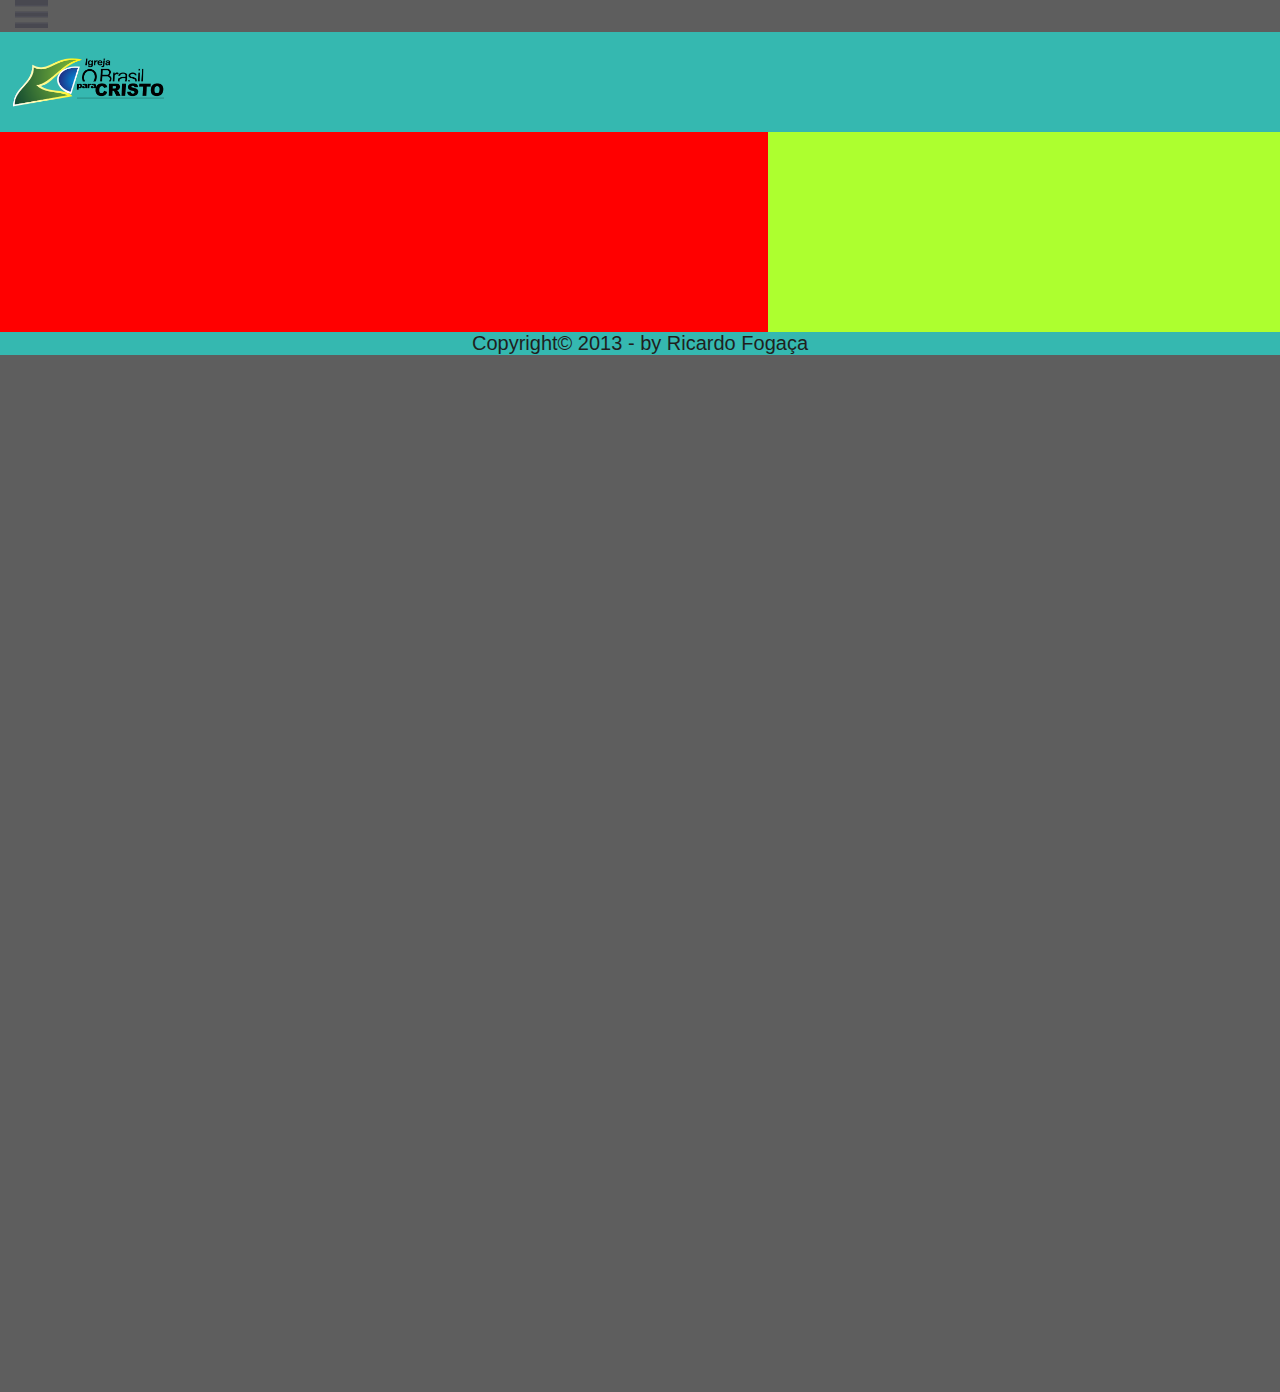
==== index.html @ cc47398d "tamanhos e navs" ====
<!DOCTYPE html>
<html lang="pt-br">
<head>
    <meta charset="UTF-8">
    <meta name="viewport" content="width=device-width, initial-scale=1.0">
    <title>Igreja o Brasil para Cristo</title>
    
    <link rel="stylesheet" type="text/css" href="estilos/style.css">
 
    <link href="https://fonts.googleapis.com/css2?family=Roboto:wght@900&display=swap" rel="stylesheet">
<!--
    <meta name="viewport" content="width=device-width, initial-scale=1">
-->
 </head>


<body>
 
  <input type="checkbox" id="check">
  <label id="icone" for="check"> <img src="imagens/icone.png"></label>
    <div class="barra">
      <nav id="menuRetratil">
        <a href="index.html"><div class="link">Home</div></a>
        <a href="sobre.html"><div class="link">Sobre</div></a>
        <a href="mensagens.html"><div class="link">Mensagens</div></a>
        <a href="departamentos.html"><div class="link">Departamentos</div></a>
      <a href="contato.html"><div class="link">Contato</div></a>
    </nav>
  </div>

    <header>
      <div class="container">
          </div> <img id="logo" src="imagens/logo-preto-pequeno.png" alt=""></header>
      </div>
    <div>
      <div id="div-esquerda"></div>
      <div id="div-direita"></div>
    </div>


    <footer id="rodape">
      <p>Copyright&copy; 2013 - by Ricardo Fogaça<br/>
    </footer>

  </body>
      </html>
---- estilos/style.css ----
@charset "UTF-8";


p{
    color: rgb(32, 31, 30);
    font-size: 20px;
    font-family: Helvetica,Arial,sans-serif;
}
  body{
 
     
      font-family: Arial;
      background-color: #5e5e5e;
      }
      *{
          margin: 0px;
          padding: 0px;
      } 
/*Novo Menu*/
input#check{
    display: none;
}
label#icone{
    
    cursor: pointer;
    padding: 15px;
    z-index: 1;
    margin-top: 5px;
    
}
.barra{
   background-color: #5e5e5e3;
   height: 80%; 
   width: 500px;
   position: absolute;
   transition: all .2 linear;
   left: -300px;
   
}
nav#menuRetratil{
    width: 100%;
    position: absolute;
    top: 60px;
    }
    nav#menuRetratil a{
        text-decoration:none;
    }
    .link{
       background-color: #494950;
       padding: 20px;
       font-family: Arial, Helvetica, sans-serif;
       font-size: 12pt;
       transition: all .2s linear;
       color: #f4f4f9; 
       border-bottom: 2px solid #222;
       opacity: 0;
       margin-top: 200px;
    }
    .link:hover{
      background-color: #222;
      color: #ccc;  
    }

    #check:checked ~ .barra{
        transform:translateX(300px);
    }
    #check:checked ~ .barra nav a .link{
        opacity: 1;
        margin-top: 0;
        transition-delay: .1s;
    }



        /*IMAGENS*/
        
img#foto-logo{
    width: 300px;
    margin: 20px;

}
img#redes2{
    width: 180px;
    margin-top: 150px;
    margin-left: 30px;
    }
img#voltar{
        width: 30px;
        margin: 20px 0px 0px ;
    }
img#pastor{
        margin-left: 0px;
        margin-bottom: 0px;
    }
    img#pastores{
        width: 155px;
    }
        img#logo{
            width: 160px;
        }
    
  /*CLASSES*/
  .container{
      width: 960px;
      margin:0 auto;
  }
   
    /*FONTS*/
h1{
    font-family: 'Roboto', sans-serif;
    /*margin-top: 50px;
    font-size: 50px;*/
}
h3{
    margin-top: 0px;
}
h4{
    font-weight: 700;
    font-size: 15px;
    margin-top: 180px;
    margin-left: 10px;
}

/*CABEÇALHO*/
header{
    background-color:#35b8b0;
    height: 80px;
    padding: 10px;
}
#div-direita{
    background-color: greenyellow;
    min-height: 200px;
    width: 40%;
    float: right;
}
#div-esquerda{
    background-color: red;
    min-height: 200px;
    width: 60%;
    float: left;
}



/*Footer*/
#rodape{
    
    clear: both;
    text-align: center;
    padding 10px;
    background-color:#35b8b0;
    color: rgb(19, 17, 17);
    
    
    
    
    }







/*MEDIA QUERIES*/   
@media screen and (min-width: 768px){
    /*NAVEGAÇÃO*/
    nav{
        flex-direction: row;
        justify-content: space-around;
     
    }
    nav ul{
        flex-direction: row;
        width: 70%;
      
    }
   
     /*https://www.udemy.com/course/programacao-web-para-divulgacao-cientifica/learn/lecture/12882666#overview*/

     /*https://www.rapidtables.com/convert/color/cmyk-to-rgb.html*/
   /*Sobre*/

}
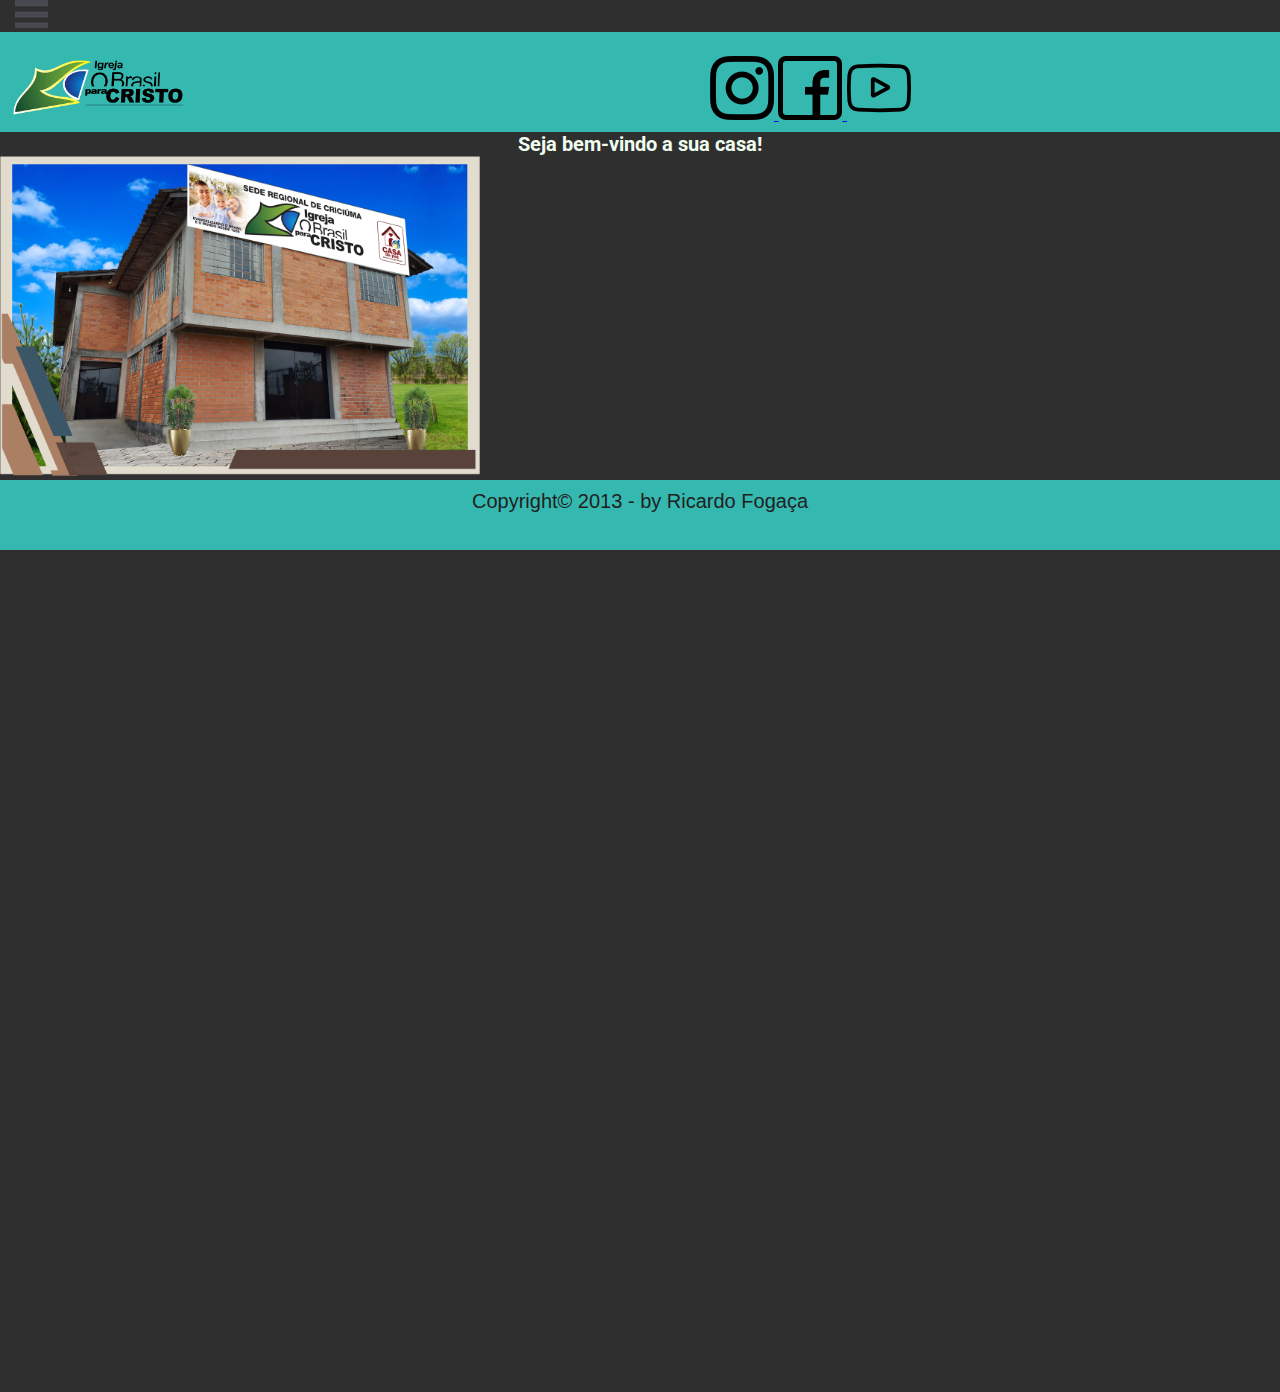
==== commit c6e84114: "alinhando as div" ====
--- a/index.html
+++ b/index.html
@@ -30,15 +30,35 @@
 
     <header>
       <div class="container">
-          </div> <img id="logo" src="imagens/logo-preto-pequeno.png" alt=""></header>
-      </div>
-    <div>
-      <div id="div-esquerda"></div>
-      <div id="div-direita"></div>
+          </div> <img id="logo" src="imagens/logo-preto-pequeno.png" alt="">
+
+        
+        <div id="sociais">
+          <a href="https://www.instagram.com/obpccriciuma/?hl=pt-br"target= "_blank"> 
+            <img src="imagens/002-instagram.png" alt="">
+            </a>
+            <a href="https://www.facebook.com/Iobpc-Criciuma-126888611297999"target= "_blank">
+            <img src="imagens/facebook.png" alt="">
+            </a> 
+            
+            <a href="https://www.youtube.com/channel/UC9whSfEtBgkHPQBIKnmKvHQ"target= "_blank">
+            <img src="imagens/003-youtube.png" alt="">
+            </a>
+          </div>
+        </div>
+          </header>
+        
+     
+    <div id="div-principal" >
+      
+      <h1>Seja bem-vindo a sua casa!</h1>
+
+      <img id="igreja" src="imagens/igreja.png" >
+    
     </div>
 
 
-    <footer id="rodape">
+    <footer>
       <p>Copyright&copy; 2013 - by Ricardo Fogaça<br/>
     </footer>
 
--- a/estilos/style.css
+++ b/estilos/style.css
@@ -10,12 +10,15 @@
  
      
       font-family: Arial;
-      background-color: #5e5e5e;
+     background-color: #302f2f;
       }
+   
       *{
           margin: 0px;
           padding: 0px;
+    
       } 
+      
 /*Novo Menu*/
 input#check{
     display: none;
@@ -50,7 +53,7 @@
        padding: 20px;
        font-family: Arial, Helvetica, sans-serif;
        font-size: 12pt;
-       transition: all .2s linear;
+       transition: all .1s linear;
        color: #f4f4f9; 
        border-bottom: 2px solid #222;
        opacity: 0;
@@ -73,12 +76,14 @@
 
 
         /*IMAGENS*/
-        
+ /*      
 img#foto-logo{
     width: 300px;
     margin: 20px;
-
-}
+ 
+
+}
+*/
 img#redes2{
     width: 180px;
     margin-top: 150px;
@@ -96,18 +101,26 @@
         width: 155px;
     }
         img#logo{
-            width: 160px;
+            width: 180px;
         }
+            img#igreja{
+                width: 480px;
+                margin:auto;
+            }
     
   /*CLASSES*/
   .container{
       width: 960px;
       margin:0 auto;
+     
   }
    
     /*FONTS*/
 h1{
     font-family: 'Roboto', sans-serif;
+    color: honeydew;
+    font-size: 20px;
+    text-align: center;
     /*margin-top: 50px;
     font-size: 50px;*/
 }
@@ -127,34 +140,75 @@
     height: 80px;
     padding: 10px;
 }
-#div-direita{
-    background-color: greenyellow;
+
+div#div-principal{
+    
+    background-color:#302f2f;
     min-height: 200px;
-    width: 40%;
-    float: right;
-}
-#div-esquerda{
-    background-color: red;
-    min-height: 200px;
-    width: 60%;
-    float: left;
-}
-
-
-
-/*Footer*/
-#rodape{
+    width: 100%;
+    
+}
+div#sociais{
+    margin-left: 700px;
+    margin-top: -80px;
+   
+  
+}
+
+
+
+
+Footer{
     
     clear: both;
     text-align: center;
-    padding 10px;
+    height: 50px;
+    padding:10px;
     background-color:#35b8b0;
     color: rgb(19, 17, 17);
-    
-    
-    
-    
-    }
+   }
+
+    /*TEste do menu*/
+    nav#menu {
+        width: 100%;
+        height: 50px;
+        background-color: #222;
+        font-family: Helvetica,arial, sans-serif;
+        margin-bottom: 0px;
+        margin-top: 0px;
+        
+        
+    }
+    nav ul{
+       list-style: none; 
+       position: relative;
+       padding: 0;
+       display: flex;
+       flex-direction: column;
+       align-items: center;
+       width: 100%;
+    }
+    
+    
+    nav ul li{
+        width: 100%;
+        text-align: center;
+        width: 100%;
+        }
+      
+        nav ul li a{
+            padding: 10px 0;
+            display: inline-block;
+            text-decoration: none;
+            width: 100%;
+            background-color: #222;
+            color: white;
+            }
+            article{
+                margin-top: 250px;
+            }
+    
+    
 
 
 
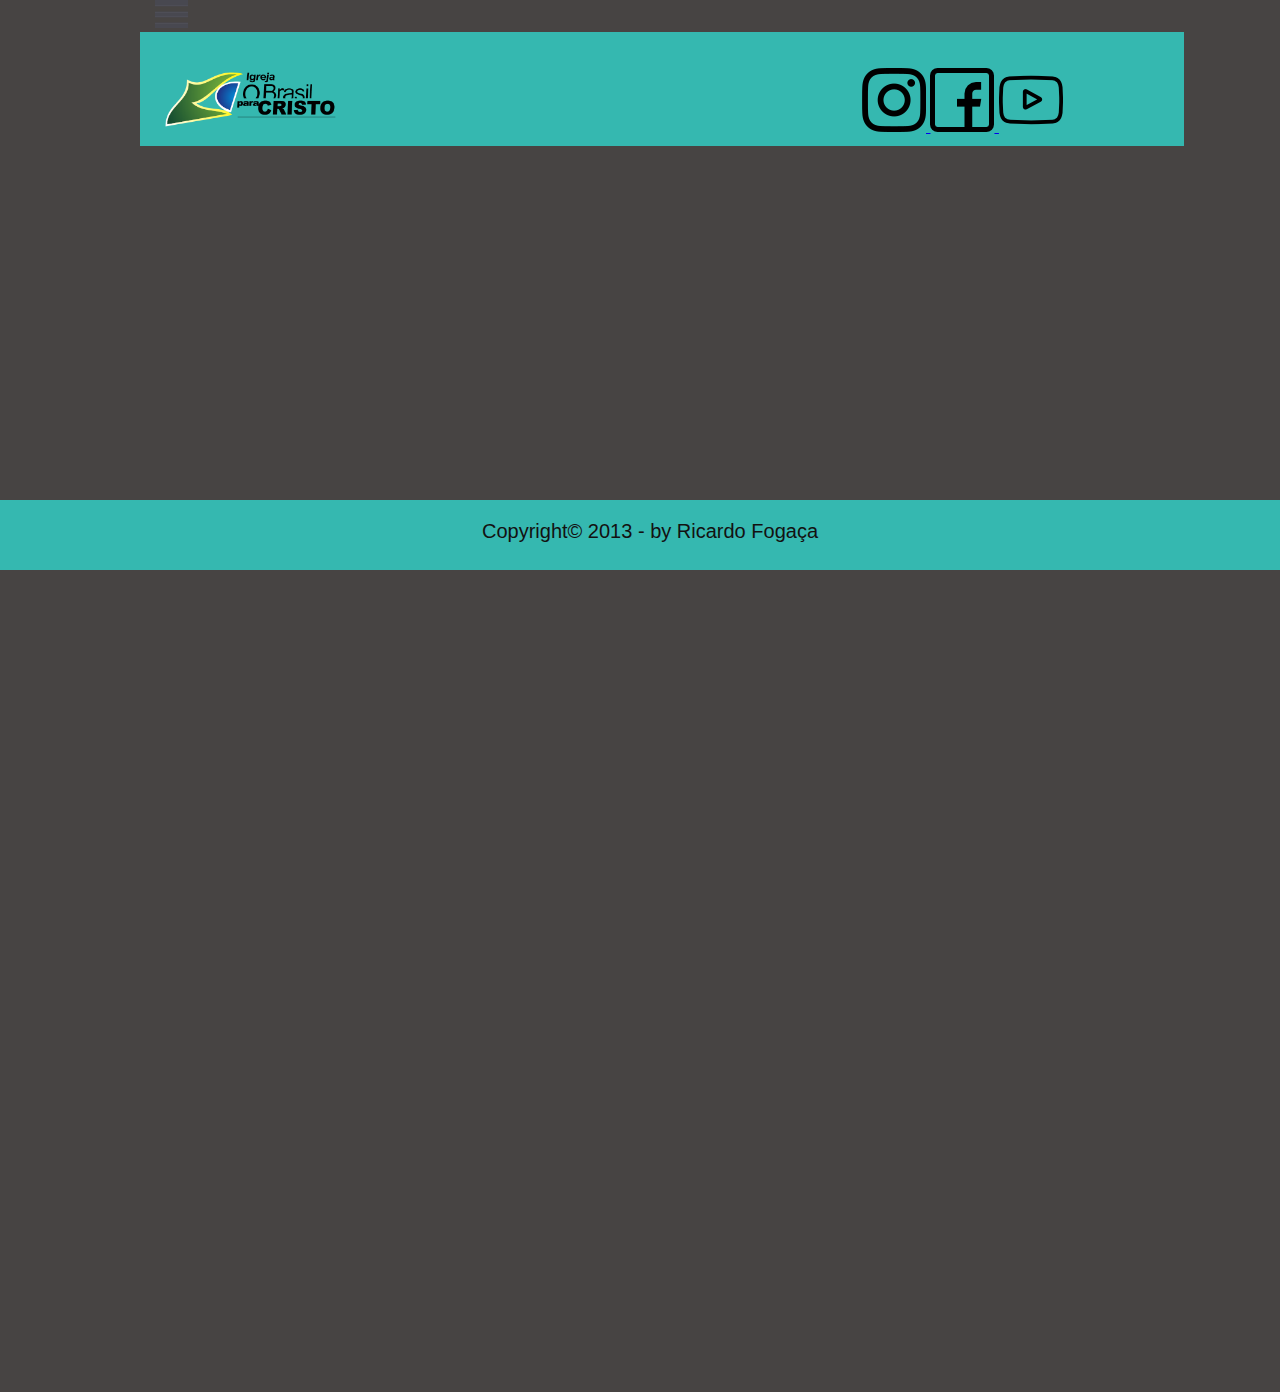
==== commit 388e3307: "arrumando layout" ====
--- a/index.html
+++ b/index.html
@@ -6,6 +6,11 @@
     <title>Igreja o Brasil para Cristo</title>
     
     <link rel="stylesheet" type="text/css" href="estilos/style.css">
+    <link rel="stylesheet" type="text/css"  media="screen and (min-width: 0px)      "href="small.css">
+    <link rel="stylesheet" type="text/css"  media="screen and (min-width: 1000px)   "href="medium.css">
+    <link rel="stylesheet" type="text/css"  media="screen and (min-width: 1350px)   "href="large.css">
+ 
+    
  
     <link href="https://fonts.googleapis.com/css2?family=Roboto:wght@900&display=swap" rel="stylesheet">
 <!--
@@ -15,7 +20,7 @@
 
 
 <body>
- 
+ <div class="uma-div">
   <input type="checkbox" id="check">
   <label id="icone" for="check"> <img src="imagens/icone.png"></label>
     <div class="barra">
@@ -48,19 +53,10 @@
         </div>
           </header>
         
-     
-    <div id="div-principal" >
-      
-      <h1>Seja bem-vindo a sua casa!</h1>
-
-      <img id="igreja" src="imagens/igreja.png" >
-    
-    </div>
-
-
     <footer>
       <p>Copyright&copy; 2013 - by Ricardo Fogaça<br/>
     </footer>
+  </div>
+  </body>
 
-  </body>
       </html>--- a/estilos/style.css
+++ b/estilos/style.css
@@ -2,15 +2,16 @@
 
 
 p{
-    color: rgb(32, 31, 30);
+    margin: 10px;
+    
     font-size: 20px;
     font-family: Helvetica,Arial,sans-serif;
 }
   body{
  
-     
+     color: white;
       font-family: Arial;
-     background-color: #302f2f;
+     background-color: rgb(71, 68, 67);
       }
    
       *{
@@ -102,6 +103,7 @@
     }
         img#logo{
             width: 180px;
+
         }
             img#igreja{
                 width: 480px;
@@ -121,11 +123,19 @@
     color: honeydew;
     font-size: 20px;
     text-align: center;
-    /*margin-top: 50px;
+    margin-top: 50px;
     font-size: 50px;*/
 }
+h2{
+    font-family: 'Roboto', sans-serif;
+    color: honeydew;
+    font-size: 20px;
+    text-align: center;
+  
+    font-size: 50px;*/
+}
 h3{
-    margin-top: 0px;
+    margin-top: 10px;
 }
 h4{
     font-weight: 700;
@@ -136,9 +146,12 @@
 
 /*CABEÇALHO*/
 header{
+    clear: both;
     background-color:#35b8b0;
-    height: 80px;
-    padding: 10px;
+    width: 100%;
+    height: 70px;
+    padding: 22px;
+    
 }
 
 div#div-principal{
@@ -164,6 +177,7 @@
     text-align: center;
     height: 50px;
     padding:10px;
+    width: 100%;
     background-color:#35b8b0;
     color: rgb(19, 17, 17);
    }
@@ -215,10 +229,10 @@
 
 
 
-
-/*MEDIA QUERIES*/   
+/*
+/*MEDIA QUERIES
 @media screen and (min-width: 768px){
-    /*NAVEGAÇÃO*/
+    /*NAVEGAÇÃO
     nav{
         flex-direction: row;
         justify-content: space-around;
@@ -229,6 +243,7 @@
         width: 70%;
       
     }
+    */ 
    
      /*https://www.udemy.com/course/programacao-web-para-divulgacao-cientifica/learn/lecture/12882666#overview*/
 
--- a/small.css
+++ b/small.css
@@ -0,0 +1,13 @@
+/* Documento Css*/
+
+*{
+    margin: 0px;
+    padding: 0px;
+}
+.uma-div{
+    position: relative;
+    margin: 0 auto;
+    height: 500px;
+    width: 500px;
+    background-color:;
+}--- a/medium.css
+++ b/medium.css
@@ -0,0 +1,13 @@
+/* Documento Css*/
+
+*{
+    margin: 0px;
+    padding: 0px;
+}
+.uma-div{
+    position: relative;
+    margin: 0 auto;
+    height: 500px;
+    width: 1000px;
+    background-color:  rgb(71, 68, 67);
+}--- a/large.css
+++ b/large.css
@@ -0,0 +1,13 @@
+/* Documento Css*/
+
+*{
+    margin: 0px;
+    padding: 0px;
+}
+.uma-div{
+    position: relative;
+    margin: 0 auto;
+    height: 500px;
+    width: 1350px;
+    background-color: rgb(71, 68, 67);
+}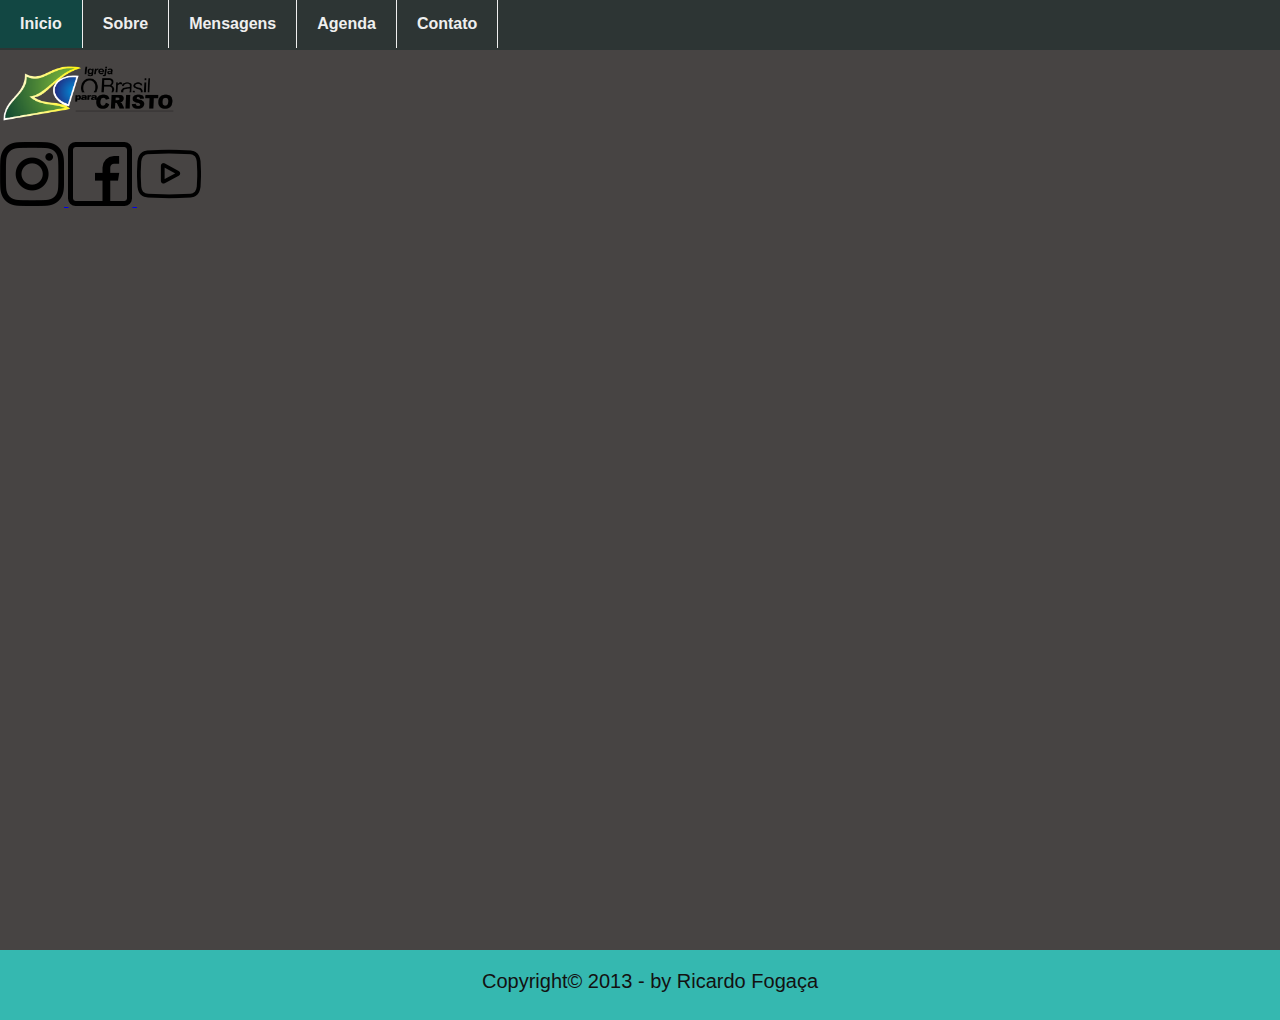
==== commit 1591814a: "menu diferenciado" ====
--- a/index.html
+++ b/index.html
@@ -6,10 +6,7 @@
     <title>Igreja o Brasil para Cristo</title>
     
     <link rel="stylesheet" type="text/css" href="estilos/style.css">
-    <link rel="stylesheet" type="text/css"  media="screen and (min-width: 0px)      "href="small.css">
-    <link rel="stylesheet" type="text/css"  media="screen and (min-width: 1000px)   "href="medium.css">
-    <link rel="stylesheet" type="text/css"  media="screen and (min-width: 1350px)   "href="large.css">
- 
+    
     
  
     <link href="https://fonts.googleapis.com/css2?family=Roboto:wght@900&display=swap" rel="stylesheet">
@@ -17,25 +14,21 @@
     <meta name="viewport" content="width=device-width, initial-scale=1">
 -->
  </head>
+ <body>
+ <header>
+    <input type="checkbox" id="check">
+    <label  for="check"> &#9776;</label>
+    <nav class="menu">
+      <ul>
+        <li> <a href="index.html">Inicio</a> </li>
+        <li> <a href="sobre.html"> Sobre</a></li>
+        <li> <a href="mensagens.html"> Mensagens</a></li>
+        <li> <a href="agenda.html"> Agenda</a></li>
+        <li> <a href="contato.html"> Contato</a></li>
+      </ul>
 
-
-<body>
- <div class="uma-div">
-  <input type="checkbox" id="check">
-  <label id="icone" for="check"> <img src="imagens/icone.png"></label>
-    <div class="barra">
-      <nav id="menuRetratil">
-        <a href="index.html"><div class="link">Home</div></a>
-        <a href="sobre.html"><div class="link">Sobre</div></a>
-        <a href="mensagens.html"><div class="link">Mensagens</div></a>
-        <a href="departamentos.html"><div class="link">Departamentos</div></a>
-      <a href="contato.html"><div class="link">Contato</div></a>
     </nav>
-  </div>
-
-    <header>
-      <div class="container">
-          </div> <img id="logo" src="imagens/logo-preto-pequeno.png" alt="">
+         <img id="logo" src="imagens/logo-preto-pequeno.png" alt="">
 
         
         <div id="sociais">
@@ -50,13 +43,13 @@
             <img src="imagens/003-youtube.png" alt="">
             </a>
           </div>
-        </div>
+        
           </header>
         
     <footer>
       <p>Copyright&copy; 2013 - by Ricardo Fogaça<br/>
     </footer>
-  </div>
+  
   </body>
 
       </html>--- a/estilos/style.css
+++ b/estilos/style.css
@@ -8,83 +8,51 @@
     font-family: Helvetica,Arial,sans-serif;
 }
   body{
- 
+    margin: 0;
      color: white;
-      font-family: Arial;
+      font-family: sans-serif;
      background-color: rgb(71, 68, 67);
       }
    
-      *{
-          margin: 0px;
-          padding: 0px;
-    
-      } 
       
 /*Novo Menu*/
-input#check{
+#check{
     display: none;
 }
-label#icone{
-    
-    cursor: pointer;
-    padding: 15px;
-    z-index: 1;
-    margin-top: 5px;
-    
-}
-.barra{
-   background-color: #5e5e5e3;
-   height: 80%; 
-   width: 500px;
-   position: absolute;
-   transition: all .2 linear;
-   left: -300px;
-   
-}
-nav#menuRetratil{
-    width: 100%;
-    position: absolute;
-    top: 60px;
-    }
-    nav#menuRetratil a{
-        text-decoration:none;
-    }
-    .link{
-       background-color: #494950;
-       padding: 20px;
-       font-family: Arial, Helvetica, sans-serif;
-       font-size: 12pt;
-       transition: all .1s linear;
-       color: #f4f4f9; 
-       border-bottom: 2px solid #222;
-       opacity: 0;
-       margin-top: 200px;
-    }
-    .link:hover{
-      background-color: #222;
-      color: #ccc;  
-    }
-
-    #check:checked ~ .barra{
-        transform:translateX(300px);
-    }
-    #check:checked ~ .barra nav a .link{
-        opacity: 1;
-        margin-top: 0;
-        transition-delay: .1s;
-    }
-
-
-
-        /*IMAGENS*/
- /*      
-img#foto-logo{
-    width: 300px;
-    margin: 20px;
- 
-
-}
-*/
+/*ICONE MENU*/
+header label{
+    color: #35b8b0;
+    font-size: 25px;
+    display: block;
+   padding: 5px 10px;
+    width: 20px;
+    border-right: 1px solid #efefef;
+    display: none;
+  }
+  header label:hover{
+      background-color: #124743;
+  }
+  .menu ul{
+      list-style: none;
+      margin: 0;
+      padding: 0;
+      display: flex;
+      transition: all .5s;
+
+  }
+  .menu li a{
+      color: #efefef;
+      text-decoration: none;
+      padding: 15px 20px;
+      display: block;
+      border-right: 1px solid #efefef;
+  }
+  .menu li a:hover{
+      background-color: #124743;
+  }
+
+/*Imagens*/
+
 img#redes2{
     width: 180px;
     margin-top: 150px;
@@ -118,58 +86,29 @@
   }
    
     /*FONTS*/
-h1{
-    font-family: 'Roboto', sans-serif;
-    color: honeydew;
-    font-size: 20px;
-    text-align: center;
-    margin-top: 50px;
-    font-size: 50px;*/
-}
-h2{
-    font-family: 'Roboto', sans-serif;
-    color: honeydew;
-    font-size: 20px;
-    text-align: center;
-  
-    font-size: 50px;*/
-}
-h3{
-    margin-top: 10px;
-}
-h4{
-    font-weight: 700;
-    font-size: 15px;
-    margin-top: 180px;
-    margin-left: 10px;
-}
+
 
 /*CABEÇALHO*/
 header{
-    clear: both;
-    background-color:#35b8b0;
+   
+    background-color:#2d3534;
+    font-weight: 600;
     width: 100%;
-    height: 70px;
-    padding: 22px;
-    
-}
-
-div#div-principal{
-    
-    background-color:#302f2f;
-    min-height: 200px;
-    width: 100%;
-    
+    height: 50px;
+    margin-bottom: 900px;
+  
+}
+
+
+
 }
 div#sociais{
     margin-left: 700px;
     margin-top: -80px;
+    
    
   
 }
-
-
-
 
 Footer{
     
@@ -182,7 +121,7 @@
     color: rgb(19, 17, 17);
    }
 
-    /*TEste do menu*/
+    /* menu horizontal
     nav#menu {
         width: 100%;
         height: 50px;
@@ -193,24 +132,24 @@
         
         
     }
-    nav ul{
+    nav#menu ul{
        list-style: none; 
        position: relative;
        padding: 0;
        display: flex;
-       flex-direction: column;
+       
        align-items: center;
        width: 100%;
     }
     
     
-    nav ul li{
+    nav#menu ul li{
         width: 100%;
         text-align: center;
         width: 100%;
         }
       
-        nav ul li a{
+        nav#menu ul li a{
             padding: 10px 0;
             display: inline-block;
             text-decoration: none;
@@ -218,36 +157,55 @@
             background-color: #222;
             color: white;
             }
-            article{
-                margin-top: 250px;
+            nav#menu ul li a:hover{
+                background-color:#222;
+                color: #6D6D6D;
+               
             }
-    
-    
-
-
-
-
-
-
-/*
-/*MEDIA QUERIES
-@media screen and (min-width: 768px){
-    /*NAVEGAÇÃO
-    nav{
-        flex-direction: row;
-        justify-content: space-around;
+           */
+    
+
+
+
+
+
+
+
+
+@media(max-width:768px){
+   header label{
+       display:block;
+   }
+   .menu ul{
+       position: absolute;
+       background-color: #2d3534;
+       width: 70%;
+       flex-direction: column;
+       margin-left: -70%;
+   }
+   .menu li a {
+       border-top: 1px solid #efefef;
+   }
+   #check:checked ~.menu ul{
+    margin-left: 5px;
+   }
+body{
+    background-color: rgb(71, 68, 67);;
+}
+   }
+  
+    
+   /*
+     /*https://www.udemy.com/course/programacao-web-para-divulgacao-cientifica/learn/lecture/12882666#overview*/
+
+     /*https://www.rapidtables.com/convert/color/cmyk-to-rgb.html
      
-    }
-    nav ul{
-        flex-direction: row;
-        width: 70%;
-      
-    }
-    */ 
-   
-     /*https://www.udemy.com/course/programacao-web-para-divulgacao-cientifica/learn/lecture/12882666#overview*/
-
-     /*https://www.rapidtables.com/convert/color/cmyk-to-rgb.html*/
-   /*Sobre*/
-
-}+     
+     <link rel="stylesheet" type="text/css"  media="screen and (min-width: 0px)      "href="small.css">
+    <link rel="stylesheet" type="text/css"  media="screen and (min-width: 1000px)   "href="medium.css">
+    <link rel="stylesheet" type="text/css"  media="screen and (min-width: 1350px)   "href="large.css">
+ 
+    */
+   
+
+
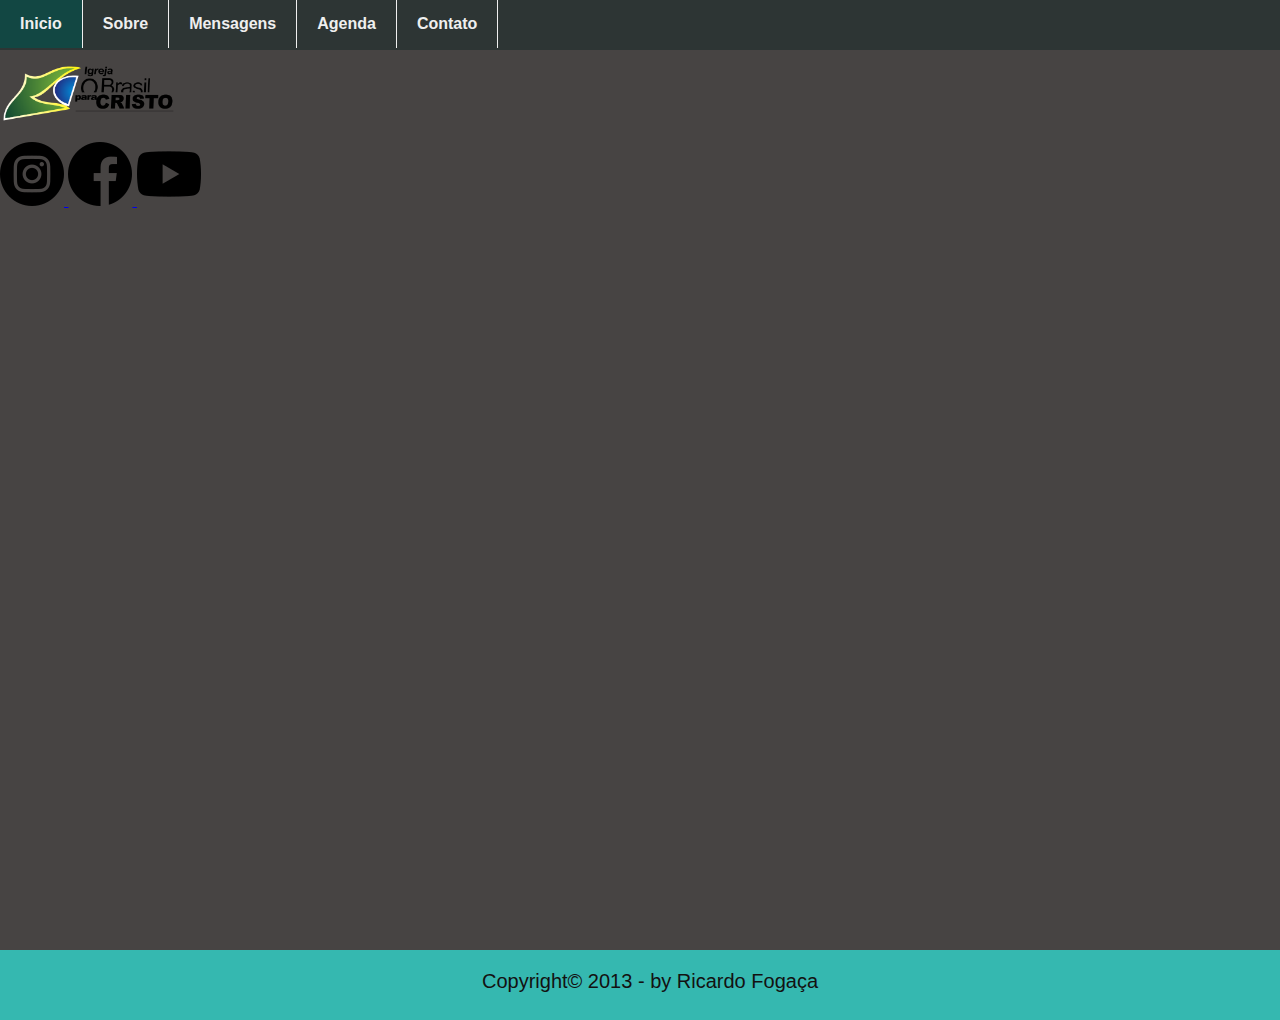
==== commit 3d1b54af: "redes" ====
--- a/index.html
+++ b/index.html
@@ -33,14 +33,14 @@
         
         <div id="sociais">
           <a href="https://www.instagram.com/obpccriciuma/?hl=pt-br"target= "_blank"> 
-            <img src="imagens/002-instagram.png" alt="">
+            <img src="imagens/insta.png" alt="">
             </a>
             <a href="https://www.facebook.com/Iobpc-Criciuma-126888611297999"target= "_blank">
             <img src="imagens/facebook.png" alt="">
             </a> 
             
             <a href="https://www.youtube.com/channel/UC9whSfEtBgkHPQBIKnmKvHQ"target= "_blank">
-            <img src="imagens/003-youtube.png" alt="">
+            <img src="imagens/youtube.png" alt="">
             </a>
           </div>
         
--- a/estilos/style.css
+++ b/estilos/style.css
@@ -53,6 +53,7 @@
 
 /*Imagens*/
 
+
 img#redes2{
     width: 180px;
     margin-top: 150px;
@@ -102,11 +103,8 @@
 
 
 }
-div#sociais{
-    margin-left: 700px;
-    margin-top: -80px;
-    
-   
+#sociais{
+    clear: both;
   
 }
 
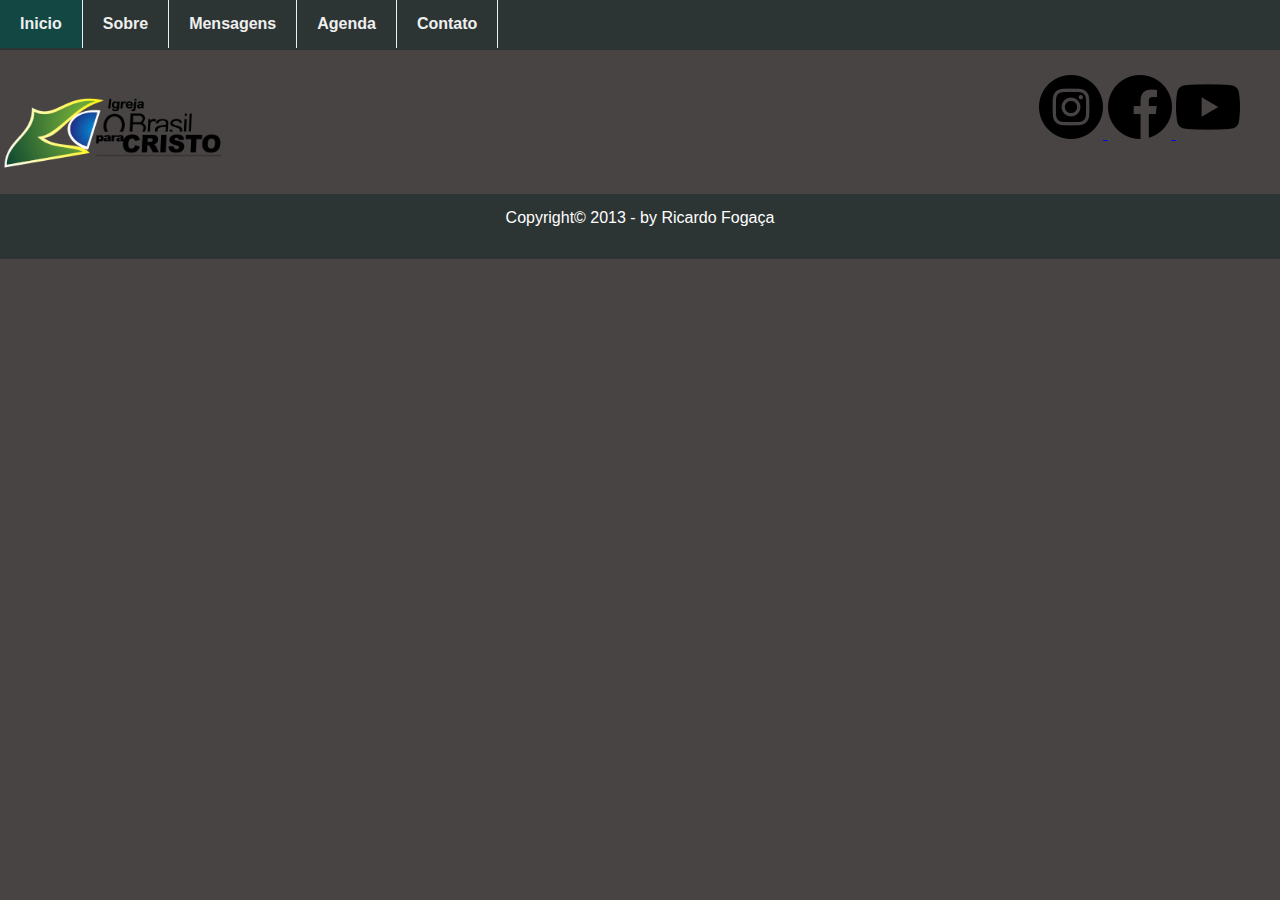
==== commit a6a0569c: "posicionando itens" ====
--- a/index.html
+++ b/index.html
@@ -28,27 +28,32 @@
       </ul>
 
     </nav>
-         <img id="logo" src="imagens/logo-preto-pequeno.png" alt="">
+      
+             
+</header>
 
-        
-        <div id="sociais">
-          <a href="https://www.instagram.com/obpccriciuma/?hl=pt-br"target= "_blank"> 
-            <img src="imagens/insta.png" alt="">
-            </a>
-            <a href="https://www.facebook.com/Iobpc-Criciuma-126888611297999"target= "_blank">
-            <img src="imagens/facebook.png" alt="">
-            </a> 
-            
-            <a href="https://www.youtube.com/channel/UC9whSfEtBgkHPQBIKnmKvHQ"target= "_blank">
-            <img src="imagens/youtube.png" alt="">
-            </a>
-          </div>
-        
-          </header>
-        
+<div>
+ <div id="redes">
+  <a href="https://www.instagram.com/obpccriciuma/?hl=pt-br"target= "_blank"> 
+    <img src="imagens/insta.png" alt="">
+    </a>
+    <a href="https://www.facebook.com/Iobpc-Criciuma-126888611297999"target= "_blank">
+    <img src="imagens/facebook.png" alt="">
+    </a> 
+    
+    <a href="https://www.youtube.com/channel/UC9whSfEtBgkHPQBIKnmKvHQ"target= "_blank">
+    <img src="imagens/youtube.png" alt="">
+    </a>
+    </div>
+    <div id="logo">
+      <img id="logo" src="imagens/logo-preto-pequeno.png">
+    </div>
+</div>
+
     <footer>
-      <p>Copyright&copy; 2013 - by Ricardo Fogaça<br/>
+     Copyright&copy; 2013 - by Ricardo Fogaça
     </footer>
+ 
   
   </body>
 
--- a/estilos/style.css
+++ b/estilos/style.css
@@ -3,23 +3,27 @@
 
 p{
     margin: 10px;
-    
+    color: white;
     font-size: 20px;
     font-family: Helvetica,Arial,sans-serif;
-}
-  body{
+  
+}
+
+  
+body{
     margin: 0;
      color: white;
       font-family: sans-serif;
      background-color: rgb(71, 68, 67);
       }
-   
+
       
 /*Novo Menu*/
 #check{
     display: none;
 }
 /*ICONE MENU*/
+
 header label{
     color: #35b8b0;
     font-size: 25px;
@@ -71,7 +75,9 @@
         width: 155px;
     }
         img#logo{
-            width: 180px;
+            width: 230px;
+           
+            
 
         }
             img#igreja{
@@ -80,43 +86,61 @@
             }
     
   /*CLASSES*/
-  .container{
-      width: 960px;
-      margin:0 auto;
-     
-  }
+
    
     /*FONTS*/
-
+    h1{
+    margin-top: -50px;
+    color: white;
+    text-shadow: black 1px 0px 1px ;
+    }
+    h2{
+        color: white;
+        text-shadow: black 1px 0px 1px ;
+    }
+h4{
+    color: #c5c9c8;
+    margin-left: 5px;
+    margin-top: -830px;
+}
 
 /*CABEÇALHO*/
 header{
    
-    background-color:#2d3534;
+   
+   background-color: #2d3534;
+  
     font-weight: 600;
     width: 100%;
     height: 50px;
-    margin-bottom: 900px;
-  
-}
-
-
-
-}
-#sociais{
-    clear: both;
-  
-}
-
-Footer{
+    margin-bottom: 100px;
+  
+}
+div#redes{
+    float: right;
+   margin-top: -75px;
+   margin-right: 40px;
+  
+}
+div#logo{
+    float: left;
+    margin-top: -75px;
+    
+}
+
+
+
+
+footer{
     
     clear: both;
     text-align: center;
     height: 50px;
-    padding:10px;
+    padding-top: 15px;
     width: 100%;
-    background-color:#35b8b0;
-    color: rgb(19, 17, 17);
+    background-color:#2d3534;
+    color: white;
+    font-family: Helvetica,Arial,sans-serif;
    }
 
     /* menu horizontal
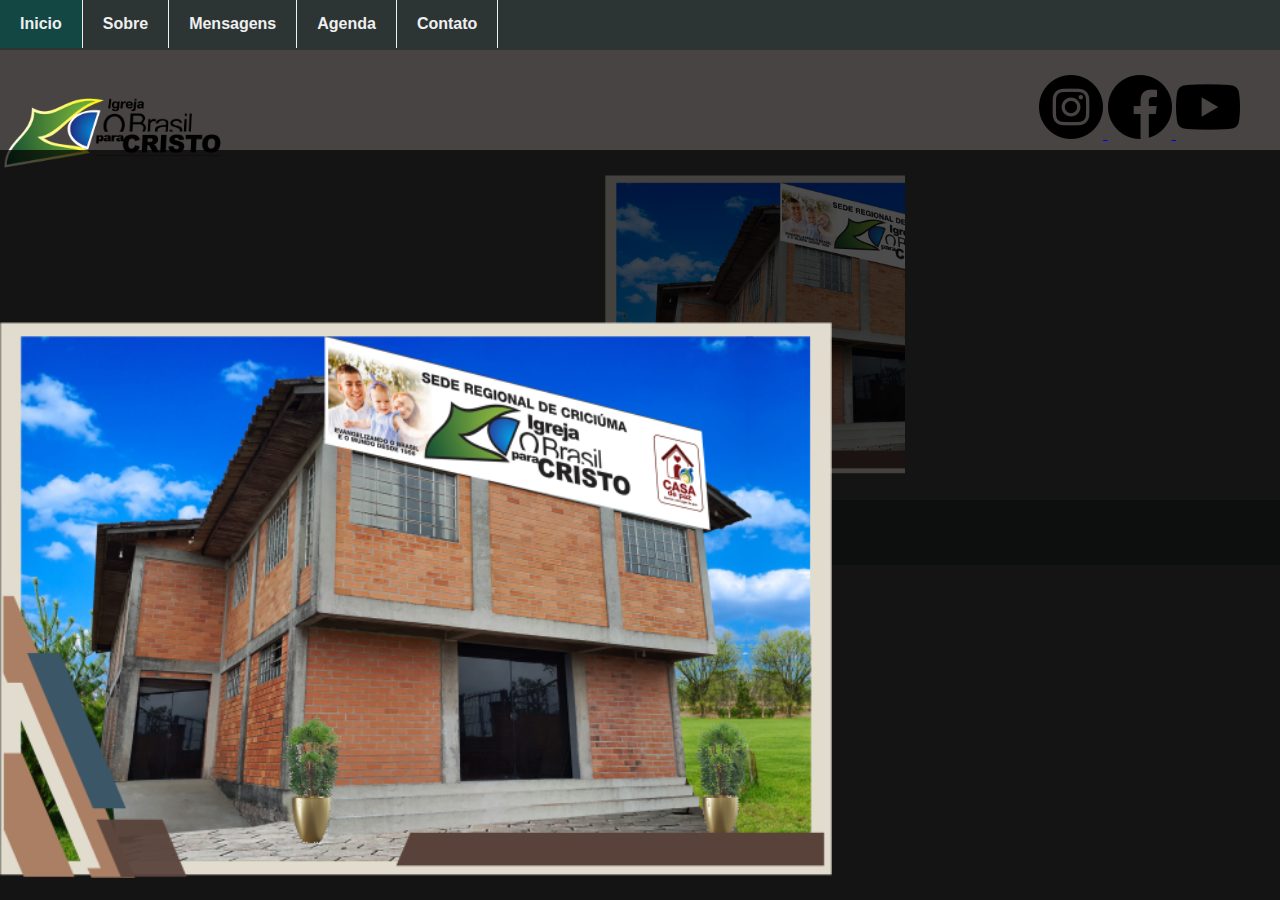
==== commit 8f7b5869: "grid" ====
--- a/index.html
+++ b/index.html
@@ -49,6 +49,20 @@
       <img id="logo" src="imagens/logo-preto-pequeno.png">
     </div>
 </div>
+<script>
+  //alert('bem vindo!!')
+</script>
+
+<div class="modal">
+  <div class="modal_content"><img src="imagens/igreja.png" alt="" id="modal_img"></div>
+</div>
+
+
+<div class="container">
+  <div class="row">
+    <div class="card_img"><img src="imagens/igreja.png" class="small_img"></div>
+  </div>
+</div>
 
     <footer>
      Copyright&copy; 2013 - by Ricardo Fogaça
--- a/estilos/style.css
+++ b/estilos/style.css
@@ -3,9 +3,10 @@
 
 p{
     margin: 10px;
-    color: white;
+    color: rgb(219, 219, 219);
     font-size: 20px;
     font-family: Helvetica,Arial,sans-serif;
+  
   
 }
 
@@ -84,7 +85,37 @@
                 width: 480px;
                 margin:auto;
             }
-    
+            .card_img{
+                width: 300px;
+                height: 300px;
+                overflow: hidden;
+                margin: 25px;
+            }
+            .small_img{
+                height: 100%;
+                cursor: pointer;
+            }
+            .row{
+                display: flex;
+                justify-content: center;
+                flex-wrap: wrap;
+
+            }
+            #modal_img{
+                width: 65vw;
+            }
+            .modal{
+                width: 100vw;
+                height: 100vh;
+                background-color: rgba(0,0,0,.7);
+                position: fixed;
+
+            }
+            .modal_content{
+                display: flex;
+                align-items: center;
+                height: 100vh;
+            }
   /*CLASSES*/
 
    
@@ -103,6 +134,11 @@
     margin-left: 5px;
     margin-top: -830px;
 }
+h6{
+    font-size: 10px;
+    text-align: right;
+    margin-right: 20px;
+}
 
 /*CABEÇALHO*/
 header{
@@ -117,9 +153,11 @@
   
 }
 div#redes{
+   
     float: right;
    margin-top: -75px;
    margin-right: 40px;
+
   
 }
 div#logo{
@@ -142,6 +180,10 @@
     color: white;
     font-family: Helvetica,Arial,sans-serif;
    }
+   iframe{
+       margin-left: 10px;
+   }
+
 
     /* menu horizontal
     nav#menu {
@@ -211,8 +253,19 @@
    #check:checked ~.menu ul{
     margin-left: 5px;
    }
+   img#logo{
+    width: 100px;
+}
+
+
 body{
     background-color: rgb(71, 68, 67);;
+}
+iframe{
+    
+    width: 300px;
+    height: 200px;
+
 }
    }
   
